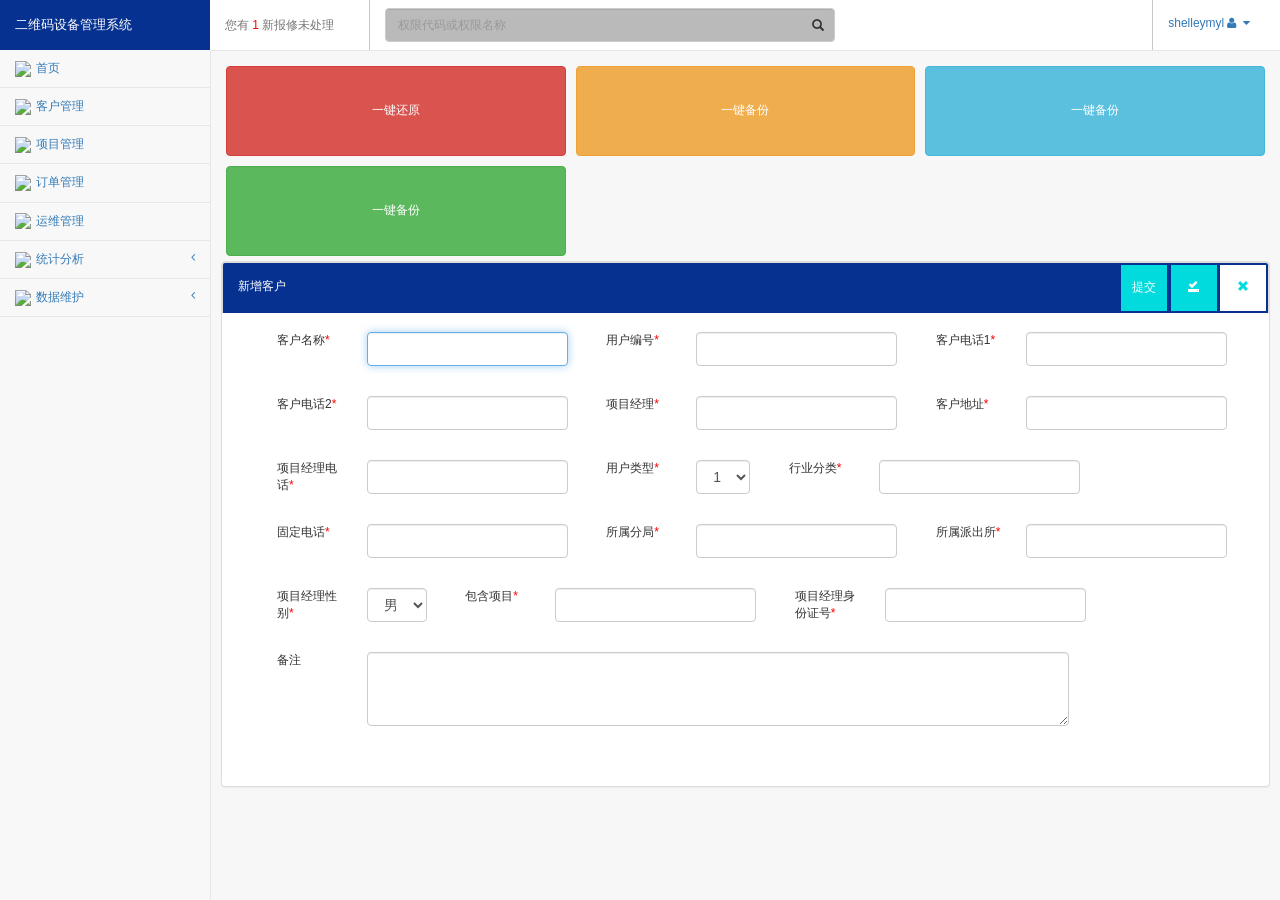
==== pages/qr_custom_add.html @ 5aa116b5 "inital version" ====
<!DOCTYPE html>
<html lang="en">

<head>

    <meta charset="utf-8">
    <meta http-equiv="X-UA-Compatible" content="IE=edge">
    <meta name="viewport" content="width=device-width, initial-scale=1">
    <meta name="description" content="">
    <meta name="author" content="">

    <title>二维码设备管理系统</title>

    <!-- Bootstrap Core CSS -->
    <link href="../bower_components/bootstrap/dist/css/bootstrap.min.css" rel="stylesheet">

    <!-- MetisMenu CSS -->
    <link href="../bower_components/metisMenu/dist/metisMenu.min.css" rel="stylesheet">

    <!-- DataTables CSS -->
    <link href="../bower_components/datatables-plugins/integration/bootstrap/3/dataTables.bootstrap.css" rel="stylesheet">

    <!-- DataTables Responsive CSS -->
    <link href="../bower_components/datatables-responsive/css/dataTables.responsive.css" rel="stylesheet">

    <!-- Custom CSS -->
    <link href="../dist/css/sb-admin-2.css" rel="stylesheet">

    <!-- User CSS -->
    <link href="../css/user.css" rel="stylesheet">
    <link href="../css/bootstrapValidator.css" rel="stylesheet" />

    <!-- Custom Fonts -->
    <link href="../bower_components/font-awesome/css/font-awesome.min.css" rel="stylesheet" type="text/css">

    <!-- HTML5 Shim and Respond.js IE8 support of HTML5 elements and media queries -->
    <!-- WARNING: Respond.js doesn't work if you view the page via file:// -->
    <!--[if lt IE 9]>
        <script src="https://oss.maxcdn.com/libs/html5shiv/3.7.0/html5shiv.js"></script>
        <script src="https://oss.maxcdn.com/libs/respond.js/1.4.2/respond.min.js"></script>
    <![endif]-->

</head>

<body>

    <div id="wrapper">

        <!-- Navigation -->
        <nav class="navbar navbar-default navbar-static-top" role="navigation" style="margin-bottom: 0">
            <div class="navbar-header">
                <button type="button" class="navbar-toggle" data-toggle="collapse" data-target="#sidebar_1">
                    <span class="sr-only">Toggle navigation</span>
                    <span class="icon-bar"></span>
                    <span class="icon-bar"></span>
                    <span class="icon-bar"></span>
                </button>
                <a class="navbar-brand" href="index.html">二维码设备管理系统</a>
            </div>
            <!-- /.navbar-header -->

            <div class="collapse navbar-collapse" id="navbar-collapse-1">
                <ul class="nav navbar-nav nav-top-1">
                    <li><a href="#">您有<span class="span-red"> 1 </span>新报修未处理 </a></li>
                </ul>
                
                <form class="navbar-form navbar-left" role="search">
                  <div class="input-group">
                      <div class="form-group has-feedback">
                        <input type="text" class="form-control" name="search_con" id="search_con" placeholder="权限代码或权限名称">
                        <span class="glyphicon glyphicon-search form-control-feedback"></span>
                      </div>
                  </div>
                </form>

                <ul class="nav navbar-top-links navbar-right nav-top-2">
                    <li class="dropdown">
                        <a class="dropdown-toggle" data-toggle="dropdown" href="#">
                            <span id="UserName">shelleymyl</span><i class="fa fa-user fa-fw"></i>  <i class="fa fa-caret-down"></i>
                        </a>
                        <ul class="dropdown-menu dropdown-messages" role="menu">
                            <li><a href="#"><i class="fa fa-user fa-fw"></i> User Profile</a>
                            </li>
                            <li><a href="#"><i class="fa fa-gear fa-fw"></i> Settings</a>
                            </li>
                            <li class="divider"></li>
                            <li><a href="login.html"><i class="fa fa-sign-out fa-fw"></i> Logout</a>
                            </li>
                        </ul>
                        <!-- /.dropdown-user -->
                    </li>
                    <!-- /.dropdown -->
                </ul>
                <!-- /.navbar-top-links -->
            </div>

            <div class="navbar-default sidebar" role="navigation">
                <div class="sidebar-nav navbar-collapse" id="sidebar_1">
                    <ul class="nav" id="side-menu">
                        <li>
                            <a href="qr_index.html"><img src="../images/mis_icon_01.png" class="nav_img"/>首页</a>
                        </li>
                         <li>
                            <a href="qr_custom.html"><img src="../images/mis_icon_02.png" class="nav_img"/>客户管理</a>
                        </li>
                        <li>
                            <a href="role.html"><img src="../images/mis_icon_03.png" class="nav_img"/>项目管理</a>
                        </li>
                         <li>
                            <a href="ilog.html"><img src="../images/mis_icon_04.png" class="nav_img"/>订单管理</a>
                        </li>
                        <li>
                            <a href="database.html"><img src="../images/mis_icon_05.png" class="nav_img"/>运维管理</a>
                        </li>
 						<li>
                            <a href="database.html"><img src="../images/mis_icon_05.png" class="nav_img"/>统计分析<span class="fa arrow"></span></a>
                            <ul class="nav nav-second-level">
                                <li>
                                    <a href="blank.html">用户信息统计</a>
                                </li>
                                <li>
                                    <a href="login.html">二维码位置统计</a>
                                </li>
                                <li>
                                    <a href="blank.html">维修信息统计</a>
                                </li>
                                <li>
                                    <a href="login.html">设备信息统计</a>
                                </li>
                            </ul>
                            <!-- /.nav-second-level -->
                        </li>
                        <li>
                            <a href="database.html"><img src="../images/mis_icon_05.png" class="nav_img"/>数据维护<span class="fa arrow"></span></a>
                            <ul class="nav nav-second-level">
                                <li>
                                    <a href="blank.html">故障类型表</a>
                                </li>
                                <li>
                                    <a href="login.html">设备属性表</a>
                                </li>
                            </ul>
                            <!-- /.nav-second-level -->
                        </li>                                     
                    </ul>
                </div>
                <!-- /.sidebar-collapse -->
            </div>
            <!-- /.navbar-static-side -->
        </nav>

        <div id="page-wrapper">
            <div class="qr_custom_add form_add">
                <div class="row">
                    <div class="panel-top-row col-md-4">
                        <btn class="btn btn-danger" id="btn-restore"><span class="vertical-center">一键还原</span></btn>
                    </div>
                    <div class="panel-top-row col-md-4">
                        <btn class="btn btn-warning" id="btn-backup"><span class="vertical-center">一键备份</span></btn>
                                
                     </div>
                     <div class="panel-top-row col-md-4">
                        <btn class="btn btn btn-info" id="btn-backup"><span class="vertical-center">一键备份</span></btn>
                                
                     </div>
                     <div class="panel-top-row col-md-4">
                        <btn class="btn btn-success" id="btn-backup"><span class="vertical-center">一键备份</span></btn>
                     </div>
                </div>  

                <div class="row">
                    <div class="col-lg-12">
                        <div class="panel panel-default">
                            <div class="panel-heading col-md-12">
                                <div class="panel-title">新增客户</div>
                                <div class="panel-btn">
                                    <button class="panel-title-1" id="qr_submit" type="submit" name="submit">提交</span></button>
                                    <button class="panel-title-1" id="qr_save" type="submit" name="submit"><span class="glyphicon glyphicon-saved"></span></button>
                                    <button class="panel-title-2" id="qr_cancel"><span class="glyphicon glyphicon-remove"></span></button>
                                </div>
                            </div>
                            <!-- /.panel-heading -->
                            <div class="panel-body">
                                <form class="form-inline" role="form" id="func_form">
                                    <input type="hidden" class="form-control" name="action_type" id="action_type" value="create">

                                    <input type="hidden" class="form-control" name="func_id" id="func_id">

                                    <div class="form-group">
                                        <label for="func_code" class="col-sm-2 control-label">客户名称<span class="span-red">*</span></label>
                                        <input type="text" class="form-control" id="func_code" name="func_code" maxlength="20" autofocus>
                                    </div>
                                    <div class="form-group">
                                        <label for="inputEmail3" class="col-sm-2 control-label">用户编号<span class="span-red">*</span></label>
                                        <input type="text" class="form-control" id="func_name" name="func_name" >
                                    </div>    
                                    <div class="form-group">
                                        <label for="func_code" class="col-sm-2 control-label">客户电话1<span class="span-red">*</span></label>
                                        <input type="text" class="form-control" id="func_code" name="func_code" maxlength="20" autofocus>
                                    </div>
                                    <div class="form-group">
                                        <label for="inputEmail3" class="col-sm-2 control-label">客户电话2<span class="span-red">*</span></label>
                                        <input type="text" class="form-control" id="func_name" name="func_name" >
                                    </div>
                                    <div class="form-group">
                                        <label for="func_code" class="col-sm-2 control-label">项目经理<span class="span-red">*</span></label>
                                        <input type="text" class="form-control" id="func_code" name="func_code" maxlength="20" autofocus>
                                    </div>
                                    <div class="form-group">
                                        <label for="inputEmail3" class="col-sm-2 control-label">客户地址<span class="span-red">*</span></label>
                                        <input type="text" class="form-control" id="func_name" name="func_name" >
                                    </div>    
                                    <div class="form-group">
                                        <label for="func_code" class="col-sm-2 control-label">项目经理电话<span class="span-red">*</span></label>
                                        <input type="text" class="form-control" id="func_code" name="func_code" maxlength="20" autofocus>
                                    </div>
                                    <div class="form-group">
                                      <label for="func_code" class="col-sm-2 control-label">用户类型<span class="span-red">*</span></label>
                                      <select class="form-control" id="user_mal" name="user_mal">
                                            <option>1</option>
                                            <option>2</option>
                                      </select>
                                    </div>
                                    <div class="form-group">
                                        <label for="func_code" class="col-sm-2 control-label">行业分类<span class="span-red">*</span></label>
                                        <input type="text" class="form-control" id="func_code" name="func_code" maxlength="20" autofocus>
                                    </div>
                                    <div class="form-group">
                                        <label for="inputEmail3" class="col-sm-2 control-label">固定电话<span class="span-red">*</span></label>
                                        <input type="text" class="form-control" id="func_name" name="func_name" >
                                    </div>    
                                    <div class="form-group">
                                        <label for="func_code" class="col-sm-2 control-label">所属分局<span class="span-red">*</span></label>
                                        <input type="text" class="form-control" id="func_code" name="func_code" maxlength="20" autofocus>
                                    </div>
                                    <div class="form-group">
                                        <label for="inputEmail3" class="col-sm-2 control-label">所属派出所<span class="span-red">*</span></label>
                                        <input type="text" class="form-control" id="func_name" name="func_name" >
                                    </div>
                                    <div class="form-group">
                                      <label for="func_code" class="col-sm-2 control-label">项目经理性别<span class="span-red">*</span></label>
                                      <select class="form-control" id="user_mal" name="user_mal">
                                            <option>男</option>
                                            <option>女</option>
                                      </select>
                                    </div>
                                    <div class="form-group">
                                        <label for="inputEmail3" class="col-sm-2 control-label">包含项目<span class="span-red">*</span></label>
                                        <input type="text" class="form-control" id="func_name" name="func_name" >
                                    </div>    
                                    <div class="form-group">
                                        <label for="func_code" class="col-sm-2 control-label">项目经理身份证号<span class="span-red">*</span></label>
                                        <input type="text" class="form-control" id="func_code" name="func_code" maxlength="20" autofocus>
                                    </div>
                                    <div class="form-group">
                                        <label for="func_note" class="col-sm-2 control-label">备注</label>
                                        <textarea class="form-control" rows="3" cols="80" id="func_note" name="func_note"  maxlength="100"></textarea>
                                    </div>    
                                  
                                </form>

                            </div>
                            <!-- /.panel-body -->
                        </div>
                        <!-- /.panel -->
                    </div>
                    <!-- /.col-lg-12 -->
                </div>
                <!-- row -->
            </div>
            <!-- role_add -->
        </div>
        <!-- /#page-wrapper -->

    </div>
    <!-- /#wrapper -->

	<!-- jQuery -->
	<script src="../bower_components/jquery/dist/jquery.min.js"></script>

	<!-- Bootstrap Core JavaScript -->
	<script src="../bower_components/bootstrap/dist/js/bootstrap.min.js"></script>

	<!-- Metis Menu Plugin JavaScript -->
	<script src="../bower_components/metisMenu/dist/metisMenu.min.js"></script>

	<!-- DataTables JavaScript -->
	<script src="../bower_components/datatables/media/js/jquery.dataTables.min.js"></script>
	<script src="../bower_components/datatables-plugins/integration/bootstrap/3/dataTables.bootstrap.min.js"></script>


	<!-- Custom Theme JavaScript -->
	<script src="../dist/js/sb-admin-2.js"></script>
    <!-- Page-Level Demo Scripts - Tables - Use for reference -->
    <script src="../js/qr_custom_add.js"></script>
    <script src="../js/jquery.cookie.js"></script>
    <script src="../js/bootstrapValidator.js"></script>
    <!-- map -->
  	<script type="text/javascript" src="http://webapi.amap.com/maps?v=1.3&key=401fb4bc7b1c473bbdaf2e9d19b18df8"></script>

</body>

</html>
---- bower_components/metisMenu/dist/metisMenu.min.css ----
/*
 * metismenu - v1.1.3
 * Easy menu jQuery plugin for Twitter Bootstrap 3
 * https://github.com/onokumus/metisMenu
 *
 * Made by Osman Nuri Okumus
 * Under MIT License
 */

.arrow{float:right;line-height:1.42857}.glyphicon.arrow:before{content:"\e079"}.active>a>.glyphicon.arrow:before{content:"\e114"}.fa.arrow:before{content:"\f104"}.active>a>.fa.arrow:before{content:"\f107"}.plus-times{float:right}.fa.plus-times:before{content:"\f067"}.active>a>.fa.plus-times{filter:progid:DXImageTransform.Microsoft.BasicImage(rotation=1);-webkit-transform:rotate(45deg);-moz-transform:rotate(45deg);-ms-transform:rotate(45deg);-o-transform:rotate(45deg);transform:rotate(45deg)}.plus-minus{float:right}.fa.plus-minus:before{content:"\f067"}.active>a>.fa.plus-minus:before{content:"\f068"}
---- dist/css/sb-admin-2.css ----
/*!
 * Start Bootstrap - SB Admin 2 Bootstrap Admin Theme (http://startbootstrap.com)
 * Code licensed under the Apache License v2.0.
 * For details, see http://www.apache.org/licenses/LICENSE-2.0.
 */

body {
    background-color: #f8f8f8;
}

#wrapper {
    width: 100%;
}

#page-wrapper {
    padding: 0 15px;
    min-height: 568px;
    background-color: #fff;
}

@media(min-width:768px) {
    #page-wrapper {
        position: inherit;
        margin: 0 0 0 210px;
        padding: 0 30px;
        border-left: 1px solid #e7e7e7;
    }
}

.navbar-top-links {
    margin-right: 0;
}

.navbar-top-links li {
    display: inline-block;
}

.navbar-top-links li:last-child {
    margin-right: 15px;
}

.navbar-top-links li a {
    padding: 15px;
    min-height: 50px;
}

.navbar-top-links .dropdown-menu li {
    display: block;
}

.navbar-top-links .dropdown-menu li:last-child {
    margin-right: 0;
}

.navbar-top-links .dropdown-menu li a {
    padding: 3px 20px;
    min-height: 0;
}

.navbar-top-links .dropdown-menu li a div {
    white-space: normal;
}


.navbar-top-links .dropdown-tasks,
.navbar-top-links .dropdown-alerts {
    width: 310px;
    min-width: 0;
}

.navbar-top-links .dropdown-messages{
    width: 150px;
    min-width: 0;
}
.navbar-top-links .dropdown-messages {
    margin-left: 5px;
}

.navbar-top-links .dropdown-tasks {
    margin-left: -59px;
}

.navbar-top-links .dropdown-alerts {
    margin-left: -123px;
}

.navbar-top-links .dropdown-user {
    right: 0;
    left: auto;
}

.sidebar .sidebar-nav.navbar-collapse {
    padding-right: 0;
    padding-left: 0;
}

.sidebar .sidebar-search {
    padding: 15px;
}

.sidebar ul li {
    border-bottom: 1px solid #e7e7e7;
}

.sidebar ul li a.active {
    background-color: #eee;
}

.sidebar .arrow {
    float: right;
}

.sidebar .fa.arrow:before {
    content: "\f104";
}

.sidebar .active>a>.fa.arrow:before {
    content: "\f107";
}

.sidebar .nav-second-level li,
.sidebar .nav-third-level li {
    border-bottom: 0!important;
}

.sidebar .nav-second-level li a {
    padding-left: 37px;
}

.sidebar .nav-third-level li a {
    padding-left: 52px;
}

@media(min-width:768px) {
    .sidebar {
        z-index: 1;
        position: absolute;
        width: 210px;
        /*margin-top: 51px;*/
    }

    .navbar-top-links .dropdown-messages,
    .navbar-top-links .dropdown-tasks,
    .navbar-top-links .dropdown-alerts {
        margin-left: auto;
    }
}

.btn-outline {
    color: inherit;
    background-color: transparent;
    transition: all .5s;
}

.btn-primary.btn-outline {
    color: #428bca;
}

.btn-success.btn-outline {
    color: #5cb85c;
}

.btn-info.btn-outline {
    color: #5bc0de;
}

.btn-warning.btn-outline {
    color: #f0ad4e;
}

.btn-danger.btn-outline {
    color: #d9534f;
}

.btn-primary.btn-outline:hover,
.btn-success.btn-outline:hover,
.btn-info.btn-outline:hover,
.btn-warning.btn-outline:hover,
.btn-danger.btn-outline:hover {
    color: #fff;
}

.chat {
    margin: 0;
    padding: 0;
    list-style: none;
}

.chat li {
    margin-bottom: 10px;
    padding-bottom: 5px;
    border-bottom: 1px dotted #999;
}

.chat li.left .chat-body {
    margin-left: 60px;
}

.chat li.right .chat-body {
    margin-right: 60px;
}

.chat li .chat-body p {
    margin: 0;
}

.panel .slidedown .glyphicon,
.chat .glyphicon {
    margin-right: 5px;
}

.chat-panel .panel-body {
    height: 350px;
    overflow-y: scroll;
}

.login-panel {
    margin-top: 25%;
}

.flot-chart {
    display: block;
    height: 400px;
}

.flot-chart-content {
    width: 100%;
    height: 100%;
}

.dataTables_wrapper {
    position: relative;
    clear: both;
}

table.dataTable thead .sorting,
table.dataTable thead .sorting_asc,
table.dataTable thead .sorting_desc,
table.dataTable thead .sorting_asc_disabled,
table.dataTable thead .sorting_desc_disabled {
    background: 0 0;
}

table.dataTable thead .sorting_asc:after {
    content: "\f0de";
    float: right;
    font-family: fontawesome;
}

table.dataTable thead .sorting_desc:after {
    content: "\f0dd";
    float: right;
    font-family: fontawesome;
}

table.dataTable thead .sorting:after {
    content: "\f0dc";
    float: right;
    font-family: fontawesome;
    color: rgba(50,50,50,.5);
}

.btn-circle {
    width: 30px;
    height: 30px;
    padding: 6px 0;
    border-radius: 15px;
    text-align: center;
    font-size: 12px;
    line-height: 1.428571429;
}

.btn-circle.btn-lg {
    width: 50px;
    height: 50px;
    padding: 10px 16px;
    border-radius: 25px;
    font-size: 18px;
    line-height: 1.33;
}

.btn-circle.btn-xl {
    width: 70px;
    height: 70px;
    padding: 10px 16px;
    border-radius: 35px;
    font-size: 24px;
    line-height: 1.33;
}

.show-grid [class^=col-] {
    padding-top: 10px;
    padding-bottom: 10px;
    border: 1px solid #ddd;
    background-color: #eee!important;
}

.show-grid {
    margin: 15px 0;
}

.huge {
    font-size: 40px;
}

.panel-green {
    border-color: #5cb85c;
}

.panel-green .panel-heading {
    border-color: #5cb85c;
    color: #fff;
    background-color: #5cb85c;
}

.panel-green a {
    color: #5cb85c;
}

.panel-green a:hover {
    color: #3d8b3d;
}

.panel-red {
    border-color: #d9534f;
}

.panel-red .panel-heading {
    border-color: #d9534f;
    color: #fff;
    background-color: #d9534f;
}

.panel-red a {
    color: #d9534f;
}

.panel-red a:hover {
    color: #b52b27;
}

.panel-yellow {
    border-color: #f0ad4e;
}

.panel-yellow .panel-heading {
    border-color: #f0ad4e;
    color: #fff;
    background-color: #f0ad4e;
}

.panel-yellow a {
    color: #f0ad4e;
}

.panel-yellow a:hover {
    color: #df8a13;
}
---- css/user.css ----
/* * * * * * * * * * * * * * * * * * * * * * * * * * * * * * * * * * * * *
 * font-size
 */

*{
	font-size:12px;
}

/** .btn{
	font-size: 12px;
}*/

/** .input-group-addon{
	font-size: 12px;
}*/

/* * * * * * * * * * * * * * * * * * * * * * * * * * * * * * * * * * * * *
 * width
 */

/* * * * * * * * * * * * * * * * * * * * * * * * * * * * * * * * * * * * *
 * form_add 
 */
 
.form_add .form-inline{
 	margin-bottom: 10px;
 }


.form_add .form-group{
	margin-bottom: 20px;
}

.form_add .form-group label{
	width:100px;
	font-weight: normal;
	margin-right: 5px;
	margin-left: 20px;
}

.form_add .form-group .form-control{
	margin-bottom: 10px;
}

.form_add form{
	margin-top:50px;
	padding: 20px;
}

.form_add small{
	position:relative;
	left:125px;
	margin-bottom: 10px;
}

/* * * * * * * * * * * * * * * * * * * * * * * * * * * * * * * * * * * * *
 * nav
 */

.sidebar-nav img{
	margin-right: 5px;
} 


.navbar-brand{
	min-width: 210px;
}

.navbar-default .navbar-brand {
    background-color: #063190;
    color: #FFFFFF;
    font-size: 13px;
}

.nav-top-1{
	border-right: 1px solid #c7c7c8;
	min-width: 160px;
	background-color: #FFFFFF;
}

.navbar-form .form-control{
	min-width: 450px;
	background-color: #FFFFFF;
}

.nav-top-2{
	border-left: 1px solid #c7c7c8;
	background-color: #FFFFFF;
}

/*.input-group .form-control:first-child{
	border-top-right-radius: 4px;
    border-bottom-right-radius: 4px;
    background-color: #bababa;
    color: #FFFFFF;	
}*/
#search_con{
	border-top-right-radius: 4px;
    border-bottom-right-radius: 4px;
    background-color: #bababa;
    color: #FFFFFF;	
    font-size: 12px;
}

#navbar-collapse-1{
	background-color: #FFFFFF;
}

#page-wrapper{
	padding:10px 10px;
	background-color: #f7f7f8;
}

.row{
	margin-right: 0px;
	margin-left: 0px;
}

.col-lg-4,.col-lg-12,
.col-md-2,.col-md-3,.col-md-6,.col-md-7,.col-md-10,.col-md-11,.col-md-12
{
	padding:0px;
}

/* * * * * * * * * * * * * * * * * * * * * * * * * * * * * * * * * * * * *
 * panel
 */

.panel{
	margin-bottom: 10px;
}

.panel-title{
	float:left;
	margin-top:13px;
	font-size:12px;
}
.panel-btn{
	float:right;
}


.panel-title-1{
	background-color: #01dbdd;
	color: #FFFFFF;
	border:0px;
}
.panel-title-2{
	background-color: #FFFFFF;
	color: #01dbdd;
	border:0px;
}

.panel-heading{
	border-bottom: 0px solid transparent; 
	border-top: 1px solid transparent; 
	border-right: 1px solid transparent; 
	border-left: 1px solid transparent; 
	background-color: #063190;
	color: #FFFFFF;
	padding: 2px 2px 2px 15px;
	/*margin-bottom: 15px; */
	height: 51px;
}

.panel-heading button{
	height: 46px;
	width: 46px;
	/*margin: 2px 0px;*/
}

.panel-body {
	padding: 0px;
	/*padding-left: -20px;*/
}
.panel-default>.panel-heading{
	background-color: #063190;
	color: #FFFFFF;
	border-color: #ddd;
}

/* * * * * * * * * * * * * * * * * * * * * * * * * * * * * * * * * * * * *
 * table
 */

table{
	border-bottom: 1px solid #c7c7c8;
}

.table>tbody>tr>td{
	padding: 5px 4px;
	vertical-align: middle;
    /*overflow: hidden;*/
}

table.dataTable thead > tr > th {
    padding: 6px 2px;
    text-align: center;
    border-bottom: 1px;
}

table img{
	margin-right: 10px;
}

.selected{
	background-color: #B0BED9;
}

.col_0_class{
	background-color: #e9e9e9;
	color: #000000;
	text-align:center;
	padding: 0px;
}

.col_1_class{
	background-color: #d6d9d9;
	color: #000000;
	text-align:center;
}

.col_2_class{
	background-color: #aeb9ca;
	color: #000000;
	text-align:left;
}

.col_3_class{
	background-color: #889ec3;
	color: #000000;
	text-align:left;
}

.col_center_class{
	text-align:center;
}

/* * * * * * * * * * * * * * * * * * * * * * * * * * * * * * * * * * * * *
 * table_bottom
 */


.table_bottom{
	float: right;
	height: 45px;
	padding: 0px 2px;
}

#jumpgo{
	width: 40px;
	height: 23px;
	margin-right: 5px;
	background-color: #bababa;
	color: #FFFFFF;
	border-width: 0px;
	font-size: 9px;
	padding: 0px;
	text-align: center;
}

#btn_jumpgo{
	height: 27px;
	margin-bottom: 4px;
}

#goon{
	margin-top: 4px;
	float:left;
}

#goon .btn{
	padding: 4px 12px;
	font-size: 12px;
}


/* * * * * * * * * * * * * * * * * * * * * * * * * * * * * * * * * * * * *
 * DataTables sorting
 */
.sorting_disabled {
	background: transparent;
}

/* * * * * * * * * * * * * * * * * * * * * * * * * * * * * * * * * * * * *
 * add/update page
 */

form table{
	width: 100%;
	border-bottom-width: 0px;
	margin-bottom: 20px;
}

form table td{
	padding: 20px 20px 0px 0px;
}

/*.form-tb-col-1{
	text-align: right;
}*/

.span-red{
	color: #FF0000 !important;
}

/* * * * * * * * * * * * * * * * * * * * * * * * * * * * * * * * * * * * *
 * search-condition
 */
.search_ok{
	margin-left: 20px;
	width: 100px;
}

/* * * * * * * * * * * * * * * * * * * * * * * * * * * * * * * * * * * * *
 * search-condition
 */
.ilog .form-control[readonly]{
	background-color: #FFFFFF;
}

.ilog .table>tbody>tr>td {
    padding: 8px 2px;
}

.ilog form{
	margin-bottom: 10px;
}



/* * * * * * * * * * * * * * * * * * * * * * * * * * * * * * * * * * * * *
 * database 
 */
.database .panel-body{
	padding: 15px;
}

.database-content-0,.database-content-1{
	padding: 5px;
	height: 100px;

}

.database .btn{
	text-align: none;
}

.database .btn span{
	text-align: none;
	font-size: 20px;
	font-weight: bold;
}

#btn-restore,#btn-backup{
	width: 100%;
	height: 100%;
	padding: 0px;
}
	
.vertical-center{
  position: absolute;
  top: 50%;
  left: 50%;
  transform: translate(-50%, -50%);
}

/* * * * * * * * * * * * * * * * * * * * * * * * * * * * * * * * * * * * *
 * user_add 
 */
/*.user_add .panel-body{
	padding-top: 70px;
	padding-bottom: 20px;
	padding-right: 20px;
	padding-left: 20px;
}

.user_add .form-group{
	margin: 5px 20px;
}

.user_add .form-group label{
	width:80px;
	font-weight: normal;
	margin-right: 20px;
}

.user_add .user_addr label{
	width:80px;
	font-weight: normal;
	margin-right: 20px;
}*/

/*#user_addr{
	margin-right: 0px;
	margin-left: 0px;
	width:100px;
}*/

/* * * * * * * * * * * * * * * * * * * * * * * * * * * * * * * * * * * * *
 * role_add 
 */
/*.role_add .panel-body{
	padding-top: 70px;
	padding-bottom: 20px;
	padding-right: 20px;
	padding-left: 20px;
}

.role_add .form-group{
	margin: 5px 20px;
}

.role_add .form-group label{
	width:80px;
	font-weight: normal;
	margin-right: 20px;
}
*/
/*#role_chk_div label{
	width:150px;
}

.role_add .checkbox{
	margin-top: 5px;
	margin-right: 5px;
	margin-bottom: 5px;
}

#role_chk_div{
/*	clear: both;
	float: left;
}

#role_func_div{
	margin-left: 30px;
}*/

#role_func_div label{
	width:25%;
	margin:5px 0px;
	margin-left: 20px;

}


/* * * * * * * * * * * * * * * * * * * * * * * * * * * * * * * * * * * * *
 * user_map 
 */

.user_map #container{
	width: 775px; 
	height: 600px; 
}  

/* * * * * * * * * * * * * * * * * * * * * * * * * * * * * * * * * * * * *
 * qr_custom 
 */
.panel-top-row{
	padding: 5px;
	height: 100px;
}

/* * * * * * * * * * * * * * * * * * * * * * * * * * * * * * * * * * * * *
 * qr_order 
 */

.qr_order_add #container{
	/*width: 100px; */
	height: 200px; 
}
---- css/bootstrapValidator.css ----
/**
 * BootstrapValidator (http://bootstrapvalidator.com)
 * The best jQuery plugin to validate form fields. Designed to use with Bootstrap 3
 *
 * @author      http://twitter.com/nghuuphuoc
 * @copyright   (c) 2013 - 2014 Nguyen Huu Phuoc
 * @license     Commercial: http://bootstrapvalidator.com/license/
 *              Non-commercial: http://creativecommons.org/licenses/by-nc-nd/3.0/
 */

.bv-form .help-block {
    margin-bottom: 0;
}
.bv-form .tooltip-inner {
    text-align: left;
}
.nav-tabs li.bv-tab-success > a {
    color: #3c763d;
}
.nav-tabs li.bv-tab-error > a {
    color: #a94442;
}

.bv-form .bv-icon-no-label {
	top: 0;
}

.bv-form .bv-icon-input-group {
	top: 0;
	z-index: 100;
}
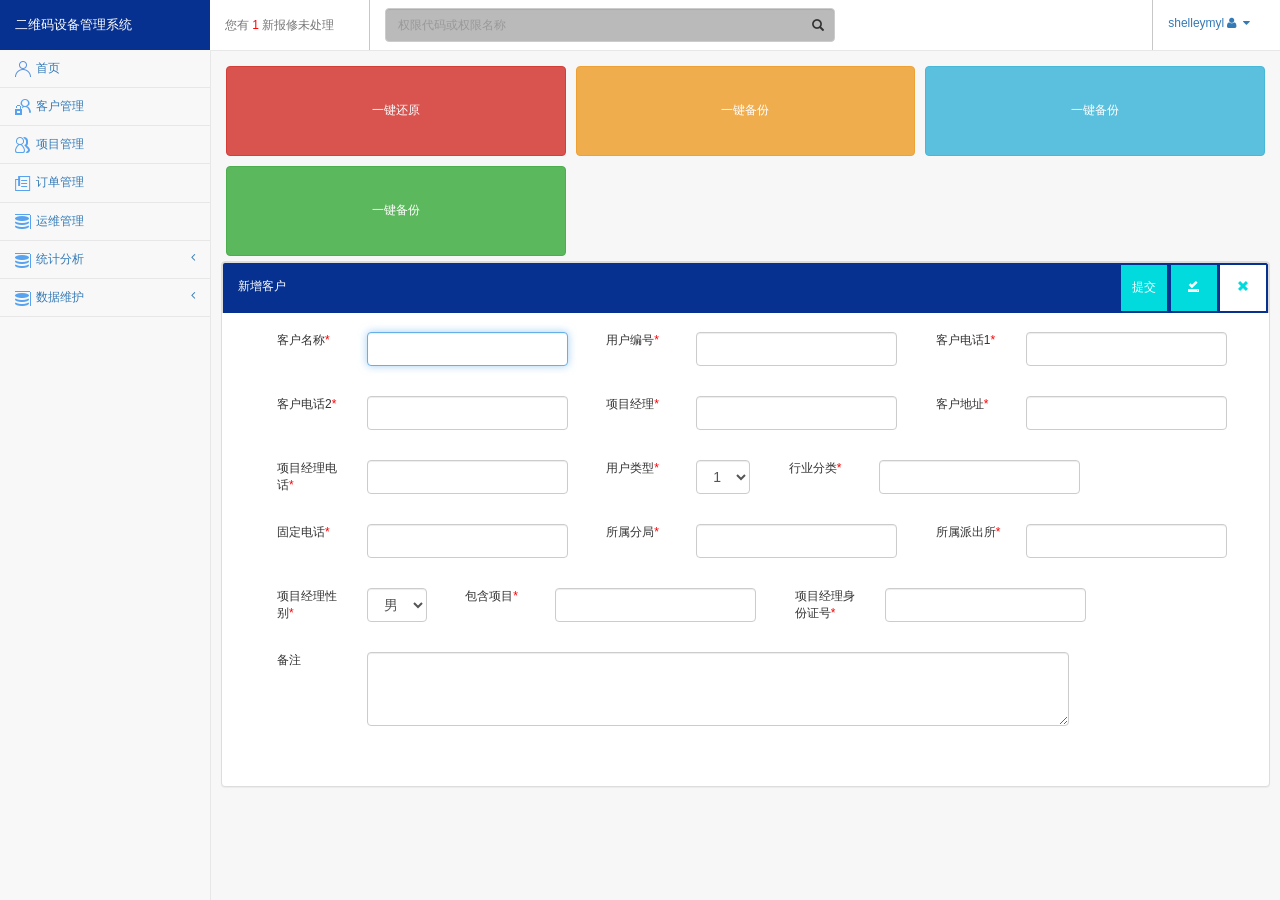
==== commit 206bb411: "version  1.1" ====
--- a/pages/qr_custom_add.html
+++ b/pages/qr_custom_add.html
@@ -116,16 +116,16 @@
                             <a href="database.html"><img src="../images/mis_icon_05.png" class="nav_img"/>统计分析<span class="fa arrow"></span></a>
                             <ul class="nav nav-second-level">
                                 <li>
-                                    <a href="blank.html">用户信息统计</a>
-                                </li>
-                                <li>
-                                    <a href="login.html">二维码位置统计</a>
-                                </li>
-                                <li>
-                                    <a href="blank.html">维修信息统计</a>
-                                </li>
-                                <li>
-                                    <a href="login.html">设备信息统计</a>
+                                    <a href="#">用户信息统计</a>
+                                </li>
+                                <li>
+                                    <a href="#">二维码位置统计</a>
+                                </li>
+                                <li>
+                                    <a href="#">维修信息统计</a>
+                                </li>
+                                <li>
+                                    <a href="#">设备信息统计</a>
                                 </li>
                             </ul>
                             <!-- /.nav-second-level -->
